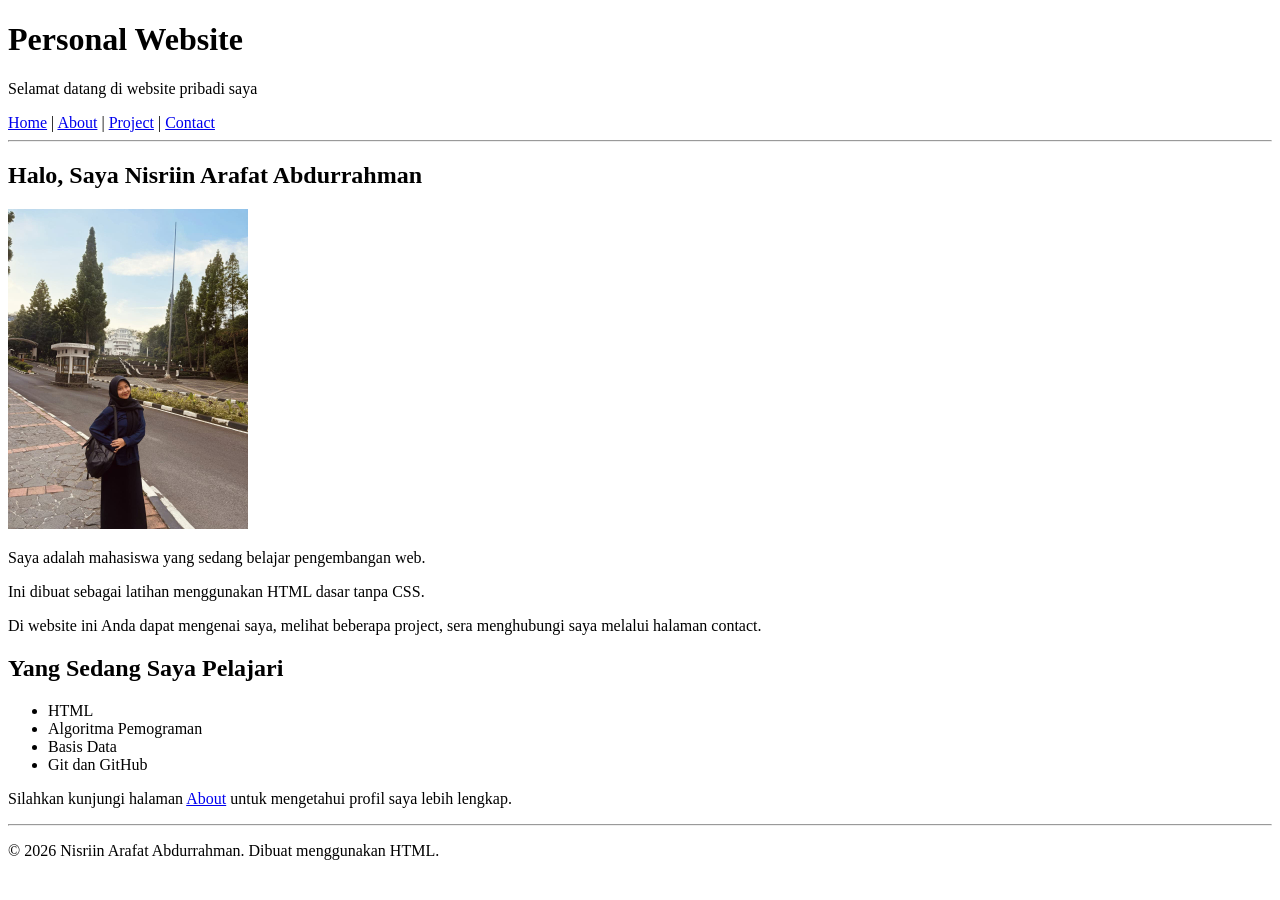
==== index.html @ e52d7522 "commit pertama tgl 9/9/2026" ====
<!DOCTYPE html>
<html lang="id">
<head>
<meta charset="UTF-8">
<title>Personal Website</title>
</head>
<body>
<!-- Konten halaman ditulis di dalam body -->
<h1>Personal Website</h1>
<p>Selamat datang di website pribadi saya</p>
<nav>
    <a href="Home.html">Home</a> |
    <a href="About.html">About</a> |
    <a href="Project.html">Project</a> |
    <a href="Contact.html">Contact</a> 
</nav>
<hr>
<h2>Halo, Saya Nisriin Arafat Abdurrahman</h2>
<img src="assets/aku.jpeg.jpeg" alt="my foto" width="240"/>
<p>Saya adalah mahasiswa yang sedang belajar pengembangan web.</p>
<p>Ini dibuat sebagai latihan menggunakan HTML dasar tanpa CSS.</p>
<p>Di website ini Anda dapat mengenai saya, melihat beberapa project, sera menghubungi saya melalui halaman contact.</p>
<h2>Yang Sedang Saya Pelajari</h2>
<ul>
    <li>HTML</li>
    <li>Algoritma Pemograman</li>
    <li>Basis Data</li>
    <li>Git dan GitHub</li>
</ul>
<p>Silahkan kunjungi halaman <a href="About.html">About</a> untuk mengetahui profil saya lebih lengkap.</p>
<hr>
<p>&copy 2026 Nisriin Arafat Abdurrahman. Dibuat menggunakan HTML.</p>
</body>
</html>
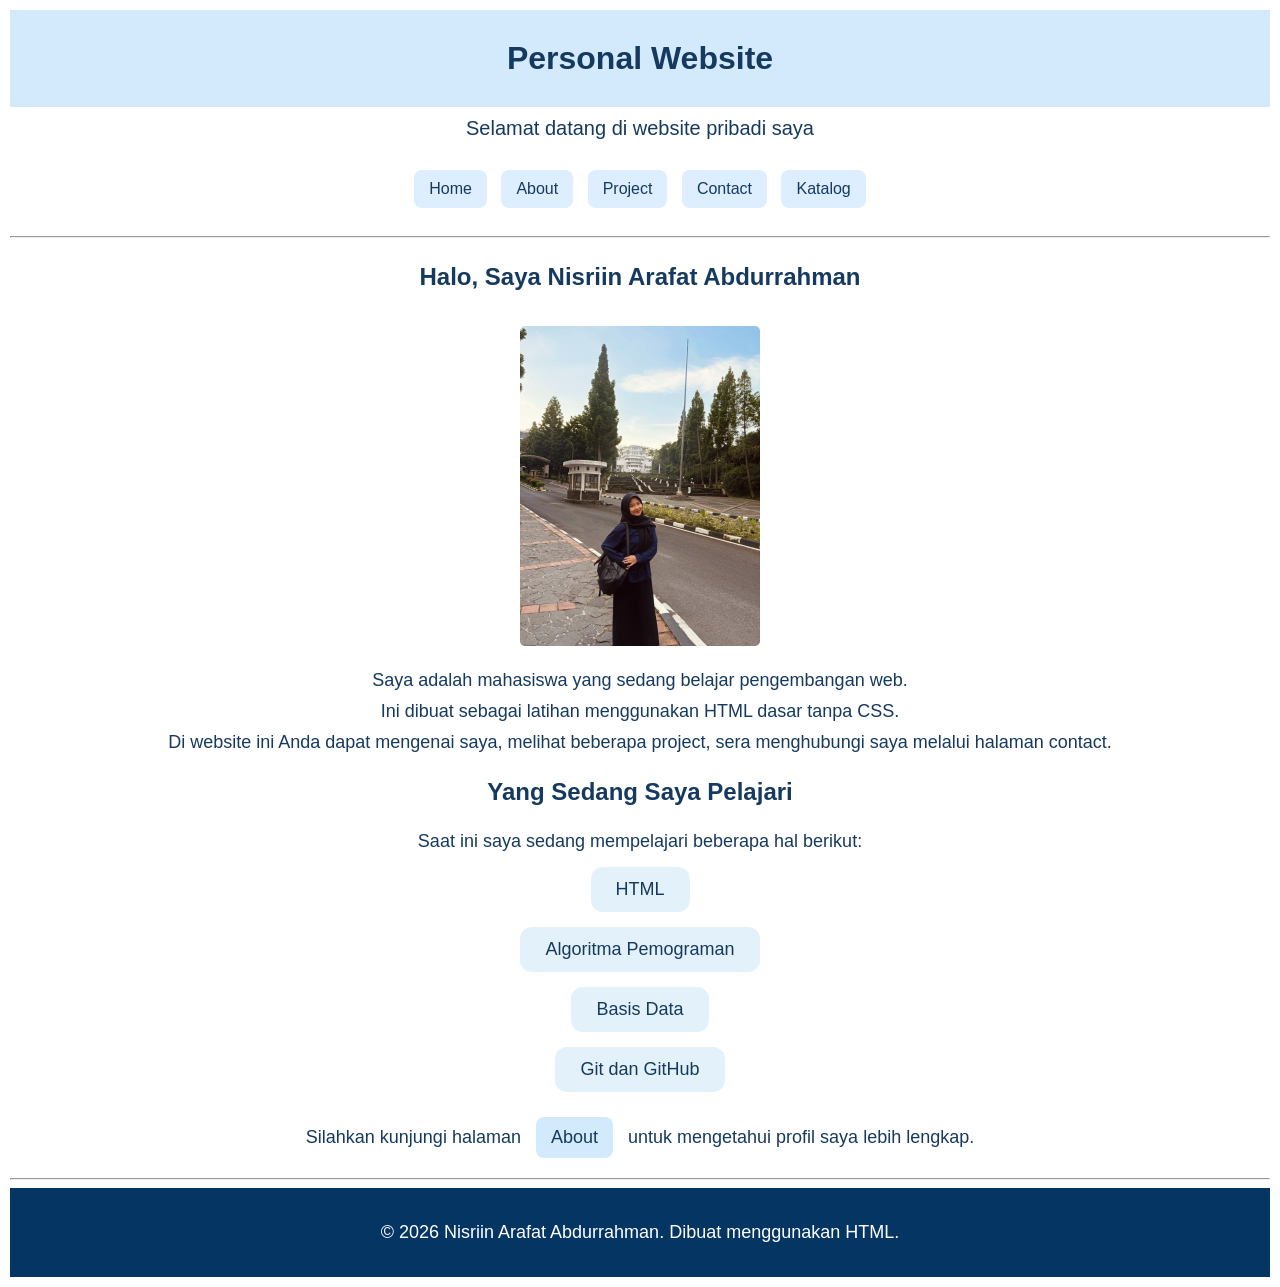
==== commit 489e91a9: "update project" ====
--- a/index.html
+++ b/index.html
@@ -3,32 +3,43 @@
 <head>
 <meta charset="UTF-8">
 <title>Personal Website</title>
+<link rel="stylesheet" href="style.css">
 </head>
 <body>
 <!-- Konten halaman ditulis di dalam body -->
 <h1>Personal Website</h1>
-<p>Selamat datang di website pribadi saya</p>
+<p class="selamat">Selamat datang di website pribadi saya</p>
 <nav>
-    <a href="Home.html">Home</a> |
-    <a href="About.html">About</a> |
-    <a href="Project.html">Project</a> |
-    <a href="Contact.html">Contact</a> 
+    <a href="index.html">Home</a> 
+    <a href="ABOUT.html">About</a> 
+    <a href="PROJECT.html">Project</a> 
+    <a href="CONTACT.html">Contact</a> 
+    <a href="KATALOG.html">Katalog</a>
 </nav>
 <hr>
 <h2>Halo, Saya Nisriin Arafat Abdurrahman</h2>
 <img src="assets/aku.jpeg.jpeg" alt="my foto" width="240"/>
-<p>Saya adalah mahasiswa yang sedang belajar pengembangan web.</p>
-<p>Ini dibuat sebagai latihan menggunakan HTML dasar tanpa CSS.</p>
-<p>Di website ini Anda dapat mengenai saya, melihat beberapa project, sera menghubungi saya melalui halaman contact.</p>
+<div class="profil">
+    <p>Saya adalah mahasiswa yang sedang belajar pengembangan web.</p>
+    <p>Ini dibuat sebagai latihan menggunakan HTML dasar tanpa CSS.</p>
+    <p>Di website ini Anda dapat mengenai saya, melihat beberapa project, sera menghubungi saya melalui halaman contact.</p>
+</div>
+<section class="proses">
 <h2>Yang Sedang Saya Pelajari</h2>
+<div class="pelajaran">
+    <p>Saat ini saya sedang mempelajari beberapa hal berikut:</p>    
+    <div class="matang">
 <ul>
     <li>HTML</li>
     <li>Algoritma Pemograman</li>
     <li>Basis Data</li>
     <li>Git dan GitHub</li>
 </ul>
-<p>Silahkan kunjungi halaman <a href="About.html">About</a> untuk mengetahui profil saya lebih lengkap.</p>
+    </div>
+</div>
+</section>
+<p>Silahkan kunjungi halaman <a href="ABOUT.html" class="tombol">About</a> untuk mengetahui profil saya lebih lengkap.</p>
 <hr>
-<p>&copy 2026 Nisriin Arafat Abdurrahman. Dibuat menggunakan HTML.</p>
+<p class="footer">© 2026 Nisriin Arafat Abdurrahman. Dibuat menggunakan HTML.</p>
 </body>
 </html>
--- a/style.css
+++ b/style.css
@@ -0,0 +1,177 @@
+body {
+    font-family: Arial, sans-serif;
+    background-color: #ffffff;
+    color: #163a5f;
+    margin: 5px;
+    text-align: center;
+    padding: 5px;
+}
+
+h1 {
+    background-color: #d2eafc;
+    color: #163a5f;
+    text-align: center;
+    margin: 0;
+    padding: 30px;
+}
+
+h2 {
+    color: #163a5f;
+    text-align: center;
+    margin: 15px;
+    padding: 10px;
+}
+
+
+img { 
+    border-radius: 10px;
+    margin: 5px;
+    padding: 5px;
+}
+
+.tombol {
+    display: inline-block;
+    padding: 10px 15px;
+    background-color: #d2eafc;
+    color: #163a5f;
+    text-decoration: none;
+    border-radius: 8px;
+    margin: 10px;
+}
+
+
+nav {
+    text-align: center;
+    padding: 15px;
+}
+
+nav a {
+    display: inline-block;
+    background-color: #DCEEFF;
+    color: #163A5F;
+    text-decoration: none;
+    padding: 10px 15px;
+    margin: 5px;
+    border-radius: 8px;
+}
+
+p { 
+    text-align: center;
+    margin: 10px;
+    font-size: 18px;
+}
+
+.selamat {
+    text-align: center;
+    font-size: 20px;
+    margin: 10px;
+}
+
+.pelajaran {
+    text-align: center;
+    margin: 10px;
+    font-size: 18px;
+}
+
+.footer {
+    color: #ffffff;
+    text-align: center;
+    font-size: 18px;
+    margin: 0px;
+    padding: 34px;
+    background-color: #053563
+}
+            
+ol {
+    list-style-type: none;
+    padding: 0px;
+    margin: 0px;
+    font-size: 18px;
+}
+ul {
+    list-style-type: none;
+    padding: 0px;
+    margin: 10px;
+    font-size: 18px;
+}
+
+li {
+    list-style-type: none;
+    padding: 5px;
+    margin: 10px;
+}
+
+table {
+    border-collapse: collapse;
+    margin: 20px 0;
+    text-align: center;
+
+}
+
+
+table {
+    margin: 0 auto;
+}
+
+.hobi {
+    margin: 40px auto;
+    text-align: center;
+    align-items: center;
+}
+
+.hobi h2 {
+    text-align: center;
+    color: #0f4c81;
+    font-size: 32px;
+    margin-bottom: 25px;
+}
+
+section.hobi {
+    display: flex;
+    flex-direction: column;
+    align-items: center;
+    gap: 15px;
+    margin: 0px ;
+    padding: 0px;
+}
+.hobi-item {
+    display: flex;
+    align-items: center;
+    gap: 50px;
+    width: 500px;
+    margin-bottom: 20px;
+    padding: 15px 25px;
+    background-color: #e3f2fa;
+    border-radius: 20px;
+    text-align: left;
+}
+
+.emoji {
+    width: 70px;
+    height: 70px;
+    display: flex;
+    align-items: center;
+    justify-content: center;
+    background-color: #c8e6f5;
+    border-radius: 15px;
+    font-size: 40px;
+}
+
+.hobi-text h3 {
+    margin: 0 0 8px;
+    color: #0f4c81
+}
+
+.hobi-text p {
+    margin: 0;
+}
+
+.matang li {
+    list-style: none;
+    background-color: #e3f2fa;
+    padding: 12px 25px;
+    margin: 15px auto;
+    width: fit-content;
+    border-radius: 12px;
+}
+
